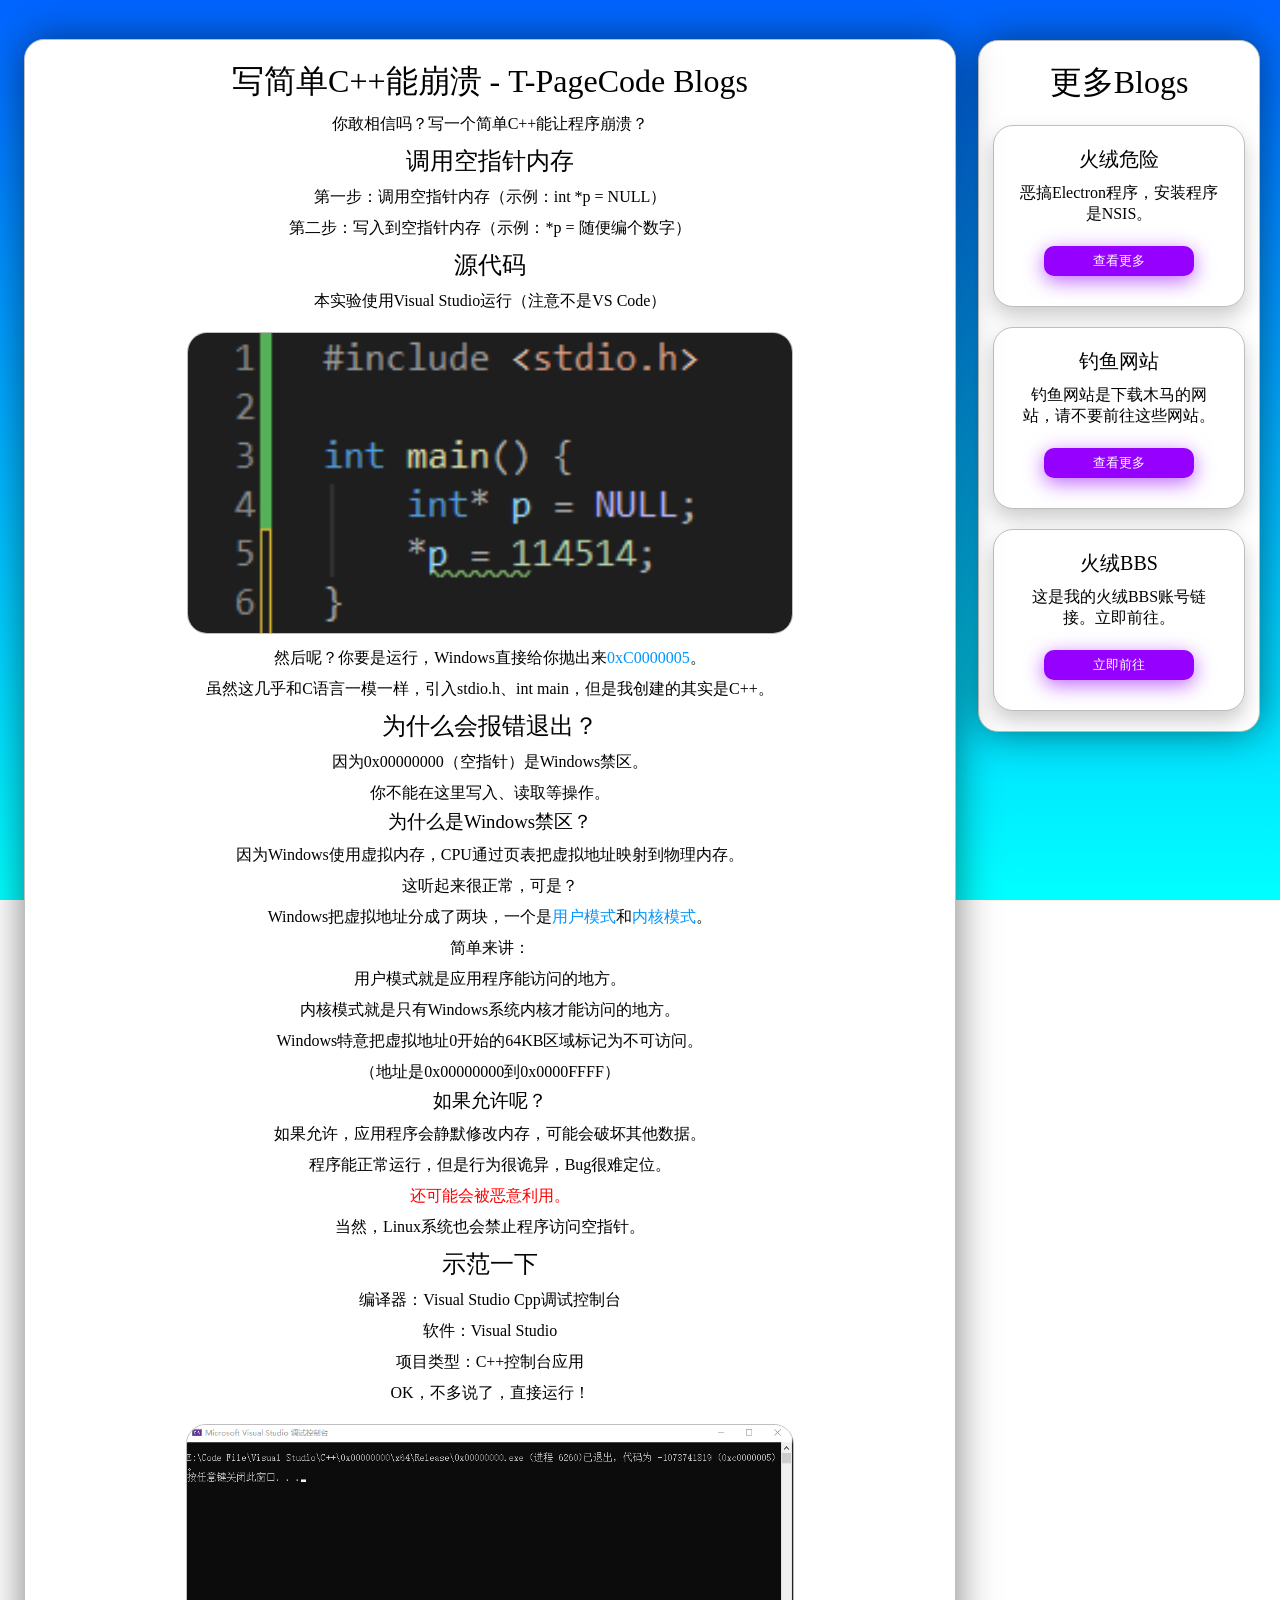
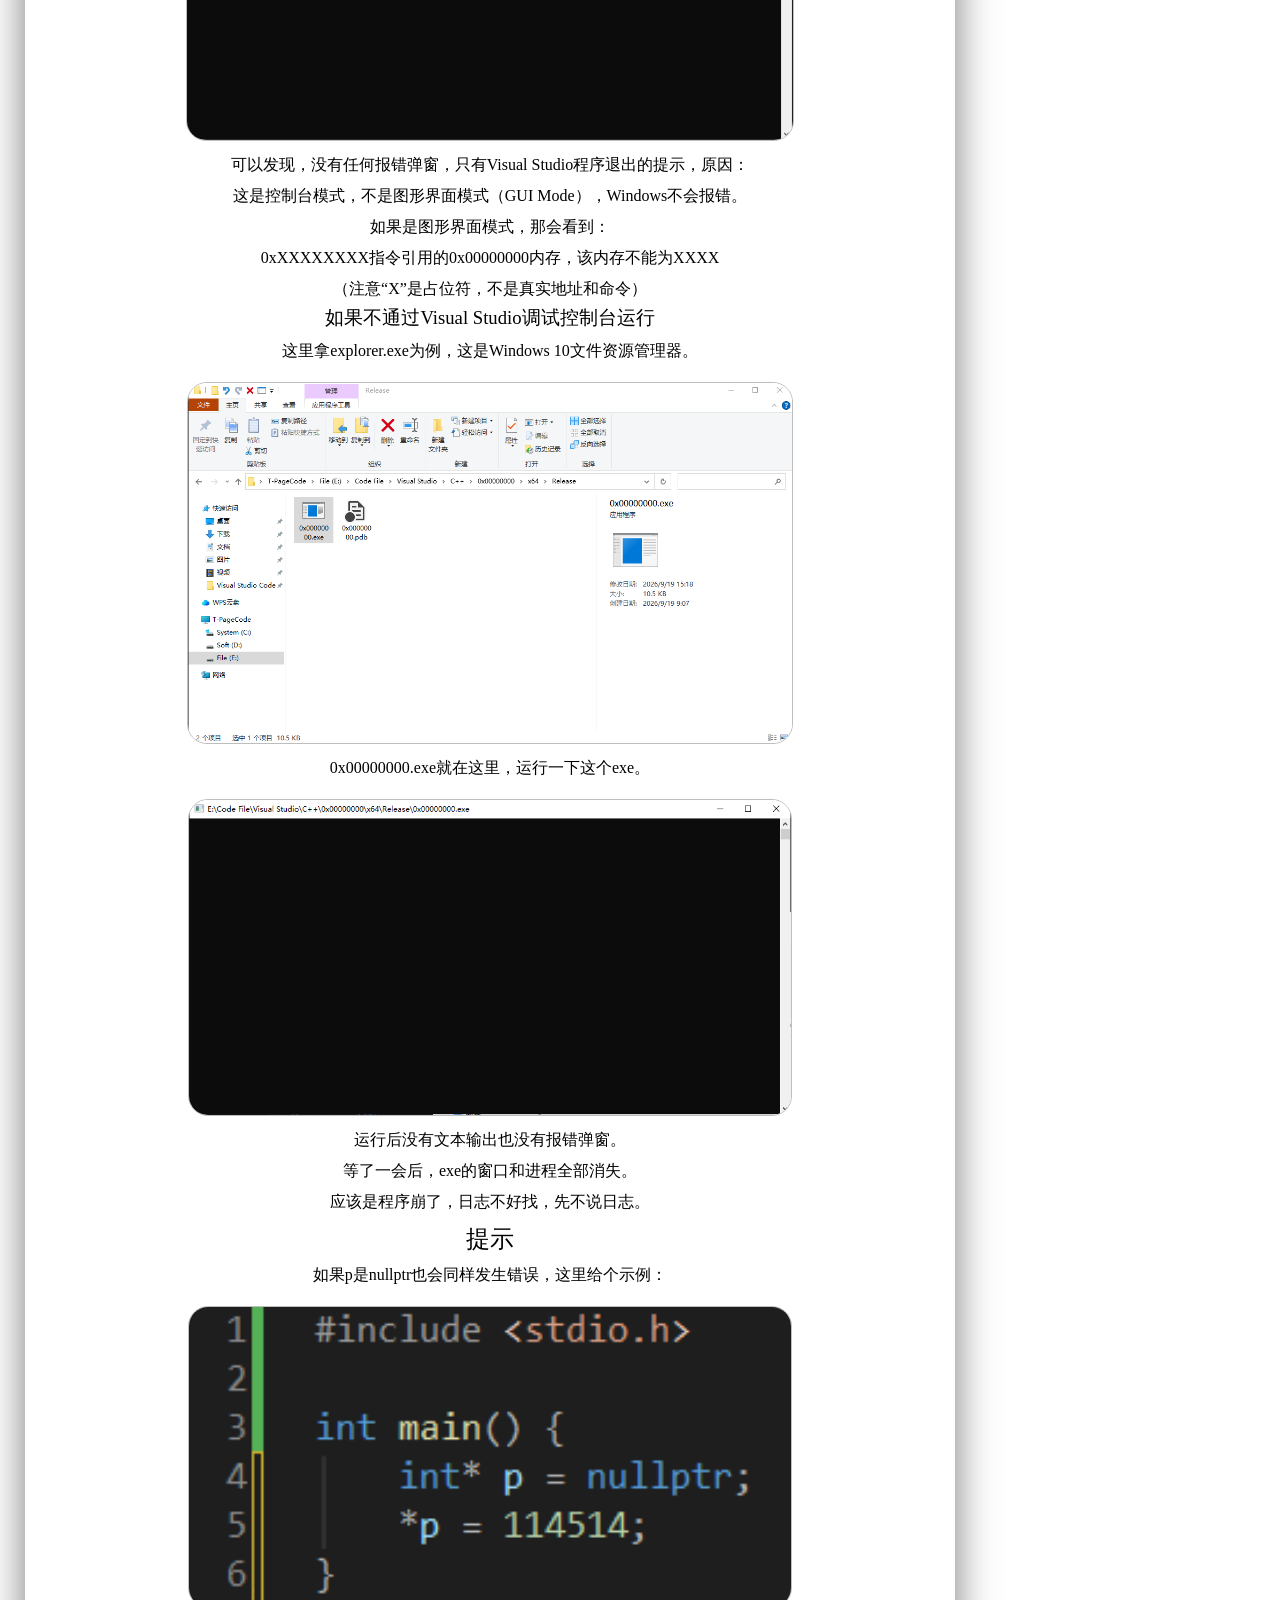
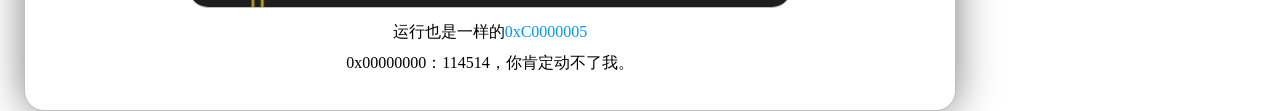
==== cppcrash/index.html @ 0d620164 "增加C++程序崩溃的Blog" ====
<!DOCTYPE html>
<html>
<head>
    <meta charset="UTF-8">
    <title>写一个简单C++能崩溃 - T-PageCode Blogs</title>
    <link rel="stylesheet" href="./index.css">
</head>
<body>
    <div id="black"></div>
    <div id="content">
        <h1>写简单C++能崩溃 - T-PageCode Blogs</h1>
        <p>你敢相信吗？写一个简单C++能让程序崩溃？</p>
        <h2>调用空指针内存</h2>
        <p>第一步：调用空指针内存（示例：int *p = NULL）</p>
        <p>第二步：写入到空指针内存（示例：*p = 随便编个数字）</p>
        <h2>源代码</h2>
        <p>本实验使用Visual Studio运行（注意不是VS Code）</p>
        <img src="./cppcode.png" style="height: 300px;">
        <p>然后呢？你要是运行，Windows直接给你抛出来<span>0xC0000005</span>。</p>
        <p>虽然这几乎和C语言一模一样，引入stdio.h、int main，但是我创建的其实是C++。</p>
        <h2>为什么会报错退出？</h2>
        <p>因为0x00000000（空指针）是Windows禁区。</p>
        <p>你不能在这里写入、读取等操作。</p>
        <h3>为什么是Windows禁区？</h3>
        <p>因为Windows使用虚拟内存，CPU通过页表把虚拟地址映射到物理内存。</p>
        <p>这听起来很正常，可是？</p>
        <p>Windows把虚拟地址分成了两块，一个是<span>用户模式</span>和<span>内核模式</span>。</p>
        <p>简单来讲：</p>
        <p>用户模式就是应用程序能访问的地方。</p>
        <p>内核模式就是只有Windows系统内核才能访问的地方。</p>
        <p>Windows特意把虚拟地址0开始的64KB区域标记为不可访问。</p>
        <p>（地址是0x00000000到0x0000FFFF）</p>
        <h3>如果允许呢？</h3>
        <p>如果允许，应用程序会静默修改内存，可能会破坏其他数据。</p>
        <p>程序能正常运行，但是行为很诡异，Bug很难定位。</p>
        <p style="color:red;">还可能会被恶意利用。</p>
        <p>当然，Linux系统也会禁止程序访问空指针。</p>
        <h2>示范一下</h2>
        <p>编译器：Visual Studio Cpp调试控制台</p>
        <p>软件：Visual Studio</p>
        <p>项目类型：C++控制台应用</p>
        <p>OK，不多说了，直接运行！</p>
        <img src="./vsrun.png" style="height: 315px;">
        <p>可以发现，没有任何报错弹窗，只有Visual Studio程序退出的提示，原因：</p>
        <p>这是控制台模式，不是图形界面模式（GUI Mode），Windows不会报错。</p>
        <p>如果是图形界面模式，那会看到：</p>
        <p>0xXXXXXXXX指令引用的0x00000000内存，该内存不能为XXXX</p>
        <p>（注意“X”是占位符，不是真实地址和命令）</p>
        <h3>如果不通过Visual Studio调试控制台运行</h3>
        <p>这里拿explorer.exe为例，这是Windows 10文件资源管理器。</p>
        <img src="./explorer.png" style="height: 360px;">
        <p>0x00000000.exe就在这里，运行一下这个exe。</p>
        <img src="./win10run.png" style="height: 315px;">
        <p>运行后没有文本输出也没有报错弹窗。</p>
        <p>等了一会后，exe的窗口和进程全部消失。</p>
        <p>应该是程序崩了，日志不好找，先不说日志。</p>
        <h2>提示</h2>
        <p>如果p是nullptr也会同样发生错误，这里给个示例：</p>
        <img src="./nullptr.png" style="height: 300px;">
        <p>运行也是一样的<span>0xC0000005</span></p>
        <p>0x00000000：114514，你肯定动不了我。</p>
    </div>
    <div id="more-blogs">
        <h1>更多Blogs</h1>
        <div class="blogs">
            <h1>火绒危险</h1>
            <p>恶搞Electron程序，安装程序是NSIS。</p>
            <button onclick="window.location.href='../hrd/index.html'">查看更多</button>
        </div>
        <div class="blogs">
            <h1>钓鱼网站</h1>
            <p>钓鱼网站是下载木马的网站，请不要前往这些网站。</p>
            <button onclick="window.location.href='../phishsite/index.html'">查看更多</button>
        </div>
        <div class="blogs">
            <h1>火绒BBS</h1>
            <p>这是我的火绒BBS账号链接。立即前往。</p>
            <button onclick="window.open('https://bbs.huorong.cn/home.php?mod=space&username=T-PageCode','hrbbs')">立即前往</button>
        </div>
    </div>
    <script>
        document.addEventListener("contextmenu",(e) => {
            e.preventDefault();
        })
        let titleTimeout = null;
        let pageTitle = document.title;
        const black = document.getElementById("black");
        document.addEventListener("visibilitychange",() => {
            clearTimeout(titleTimeout);
            if (document.hidden) {
                document.title = "咦？跑哪去了？";
            }
            else {
                document.title = "找到了！";
                titleTimeout = setTimeout(() => {
                    document.title = pageTitle;
                },2000)
            }
        })
        document.querySelectorAll("*").forEach((fe) => {
            fe.draggable = false;
            fe.target = "newpage";
        })
        document.querySelectorAll("#content img").forEach((e) => {
            e.onclick = () => {
                const clone = e.cloneNode();
                clone.className = "body-img";
                document.body.appendChild(clone);
                black.style.opacity = "1";
                black.style.pointerEvents = "auto";
                requestAnimationFrame(() => {
                    clone.classList.add("go");
                })
                black.onclick = () => {
                    clone.classList.remove("go");
                    black.style.opacity = "0";
                    black.style.pointerEvents = "none";
                    setTimeout(() => {
                        clone.remove();
                    },300)
                }
                clone.onclick = () => {
                    clone.classList.remove("go");
                    black.style.opacity = "0";
                    black.style.pointerEvents = "none";
                    setTimeout(() => {
                        clone.remove();
                    },300)
                }
            };
        });
    </script>
</body>
</html>
---- cppcrash/index.css ----
body{
    background: linear-gradient(180deg,rgb(0,100,255),rgb(0,255,255));
    background-attachment: fixed;
    user-select: none;
}
*{
    font-weight: 200;
    margin: 0;
    text-align: center;
    scrollbar-color: rgb(0,150,255) rgb(0,200,255);
}
h1{
    margin-top: 20px;
}
h2{
    margin-top: 10px;
}
h3,h4{
    margin-top: 5px;
}
p{
    margin-top: 10px;
}
span{
    color: rgb(0,150,255);
}
a{
    text-decoration: none;
    color: rgb(0,50,255);
    transition: color 0.3s ease;
}
a:hover{
    color: rgb(0,100,255);
}
a:active{
    color: rgb(0,150,255);
}
#content{
    position: absolute;
    top: 1675px;
    left: calc(50% - 150px);
    transform: translate(-50%,-50%);
    background-color: white;
    width: calc(100% - 350px);
    height: 3270px;
    border-radius: 20px;
    border: 1px solid rgb(190,190,190);
    filter: drop-shadow(0 0 20px rgba(0,0,0,0.5));
    transition: border-color 0.3s ease,
    filter 0.3s ease;
    z-index: 1;
}
#content:hover{
    border-color: rgb(50,0,255);
    filter: drop-shadow(0 15px 20px rgba(50,0,255,0.7));
}
#content img{
    border-radius: 20px;
    border: 1px solid rgb(190,190,190);
    margin-top: 20px;
    cursor: pointer;
    z-index: 1;
    transition: transform 0.3s ease;
}
#more-blogs{
    position: absolute;
    top: 40px;
    right: 20px;
    width: 280px;
    height: 690px;
    background-color: white;
    border: 1px solid rgb(190,190,190);
    border-radius: 20px;
    filter: drop-shadow(0 0 20px rgba(0,0,0,0.5));
    transition: border-color 0.3s ease,
    filter 0.3s ease;
}
#more-blogs:hover{
    border-color: rgb(50,0,255);
    filter: drop-shadow(0 15px 20px rgba(50,0,255,0.7));
}
.blogs{
    display: flex;
    flex-direction: column;
    width: 250px;
    height: 180px;
    background-color: rgb(255,255,255);
    border: 1px solid rgb(190,190,190);
    border-radius: 20px;
    filter: drop-shadow(0 10px 10px rgba(0,0,0,0.2));
    transition: filter 0.3s ease,
    border-color 0.3s ease;
    margin-top: 20px;
    margin-left: auto;
    margin-right: auto;
}
.blogs:hover{
    filter: drop-shadow(0 15px 20px rgb(150,0,255,0.3));
    border-color: rgb(150,0,255);
}
.blogs h1{
    font-size: 20px;
    font-weight: 400;
}
.blogs p{
    margin: 10px auto;
    width: 80%;
}
.blogs button{
    position: absolute;
    top: 75%;
    left: 50%;
    transform: translate(-50%,-50%);
    width: 150px;
    height: 30px;
    background-color: rgb(150,0,255);
    border: none;
    border-radius: 10px;
    color: white;
    filter: drop-shadow(0 5px 10px rgb(150,0,255,0.6));
    transition: filter 0.3s ease,
    background-color 0.3s ease;
}
.blogs button:hover{
    filter: drop-shadow(0 10px 10px rgb(120,0,255,0.6));
    background-color: rgb(120,0,255);
}
.blogs button:active{
    filter: drop-shadow(0 10px 10px rgb(90,0,255,0.6));
    background-color: rgb(90,0,255);
}
#black{
    position: fixed;
    top: 0;
    left: 0;
    background-color: rgb(0,0,0,0.6);
    width: 100vw;
    height: 100vh;
    opacity: 0;
    transition: opacity 0.3s ease;
    z-index: 2;
    pointer-events: none;
}
.body-img{
    position: fixed;
    top: 50%;
    left: 50%;
    transform: translate(-50%,-50%) scale(0);
    z-index: 3;
    border-radius: 20px;
    cursor: pointer;
    transition: transform 0.3s ease;
}
.body-img.go{
   transform: translate(-50%,-50%) scale(2);
}
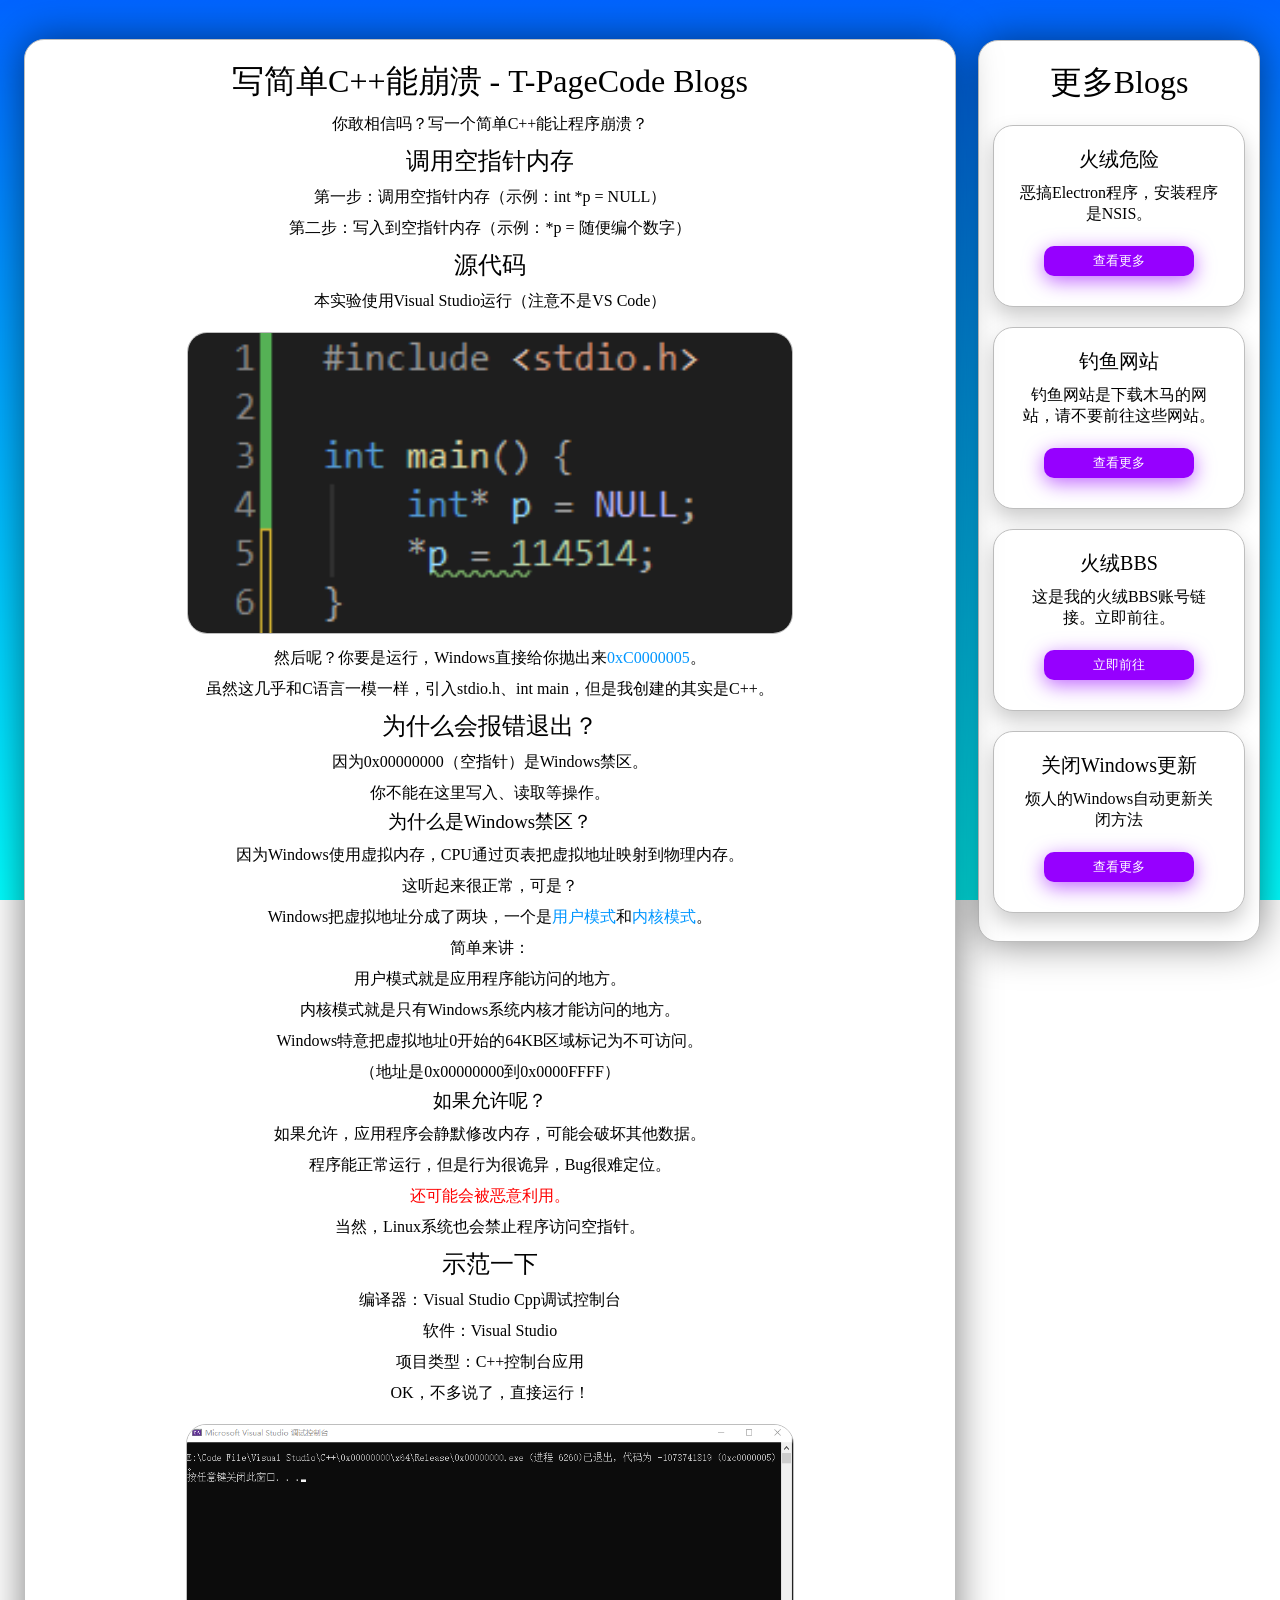
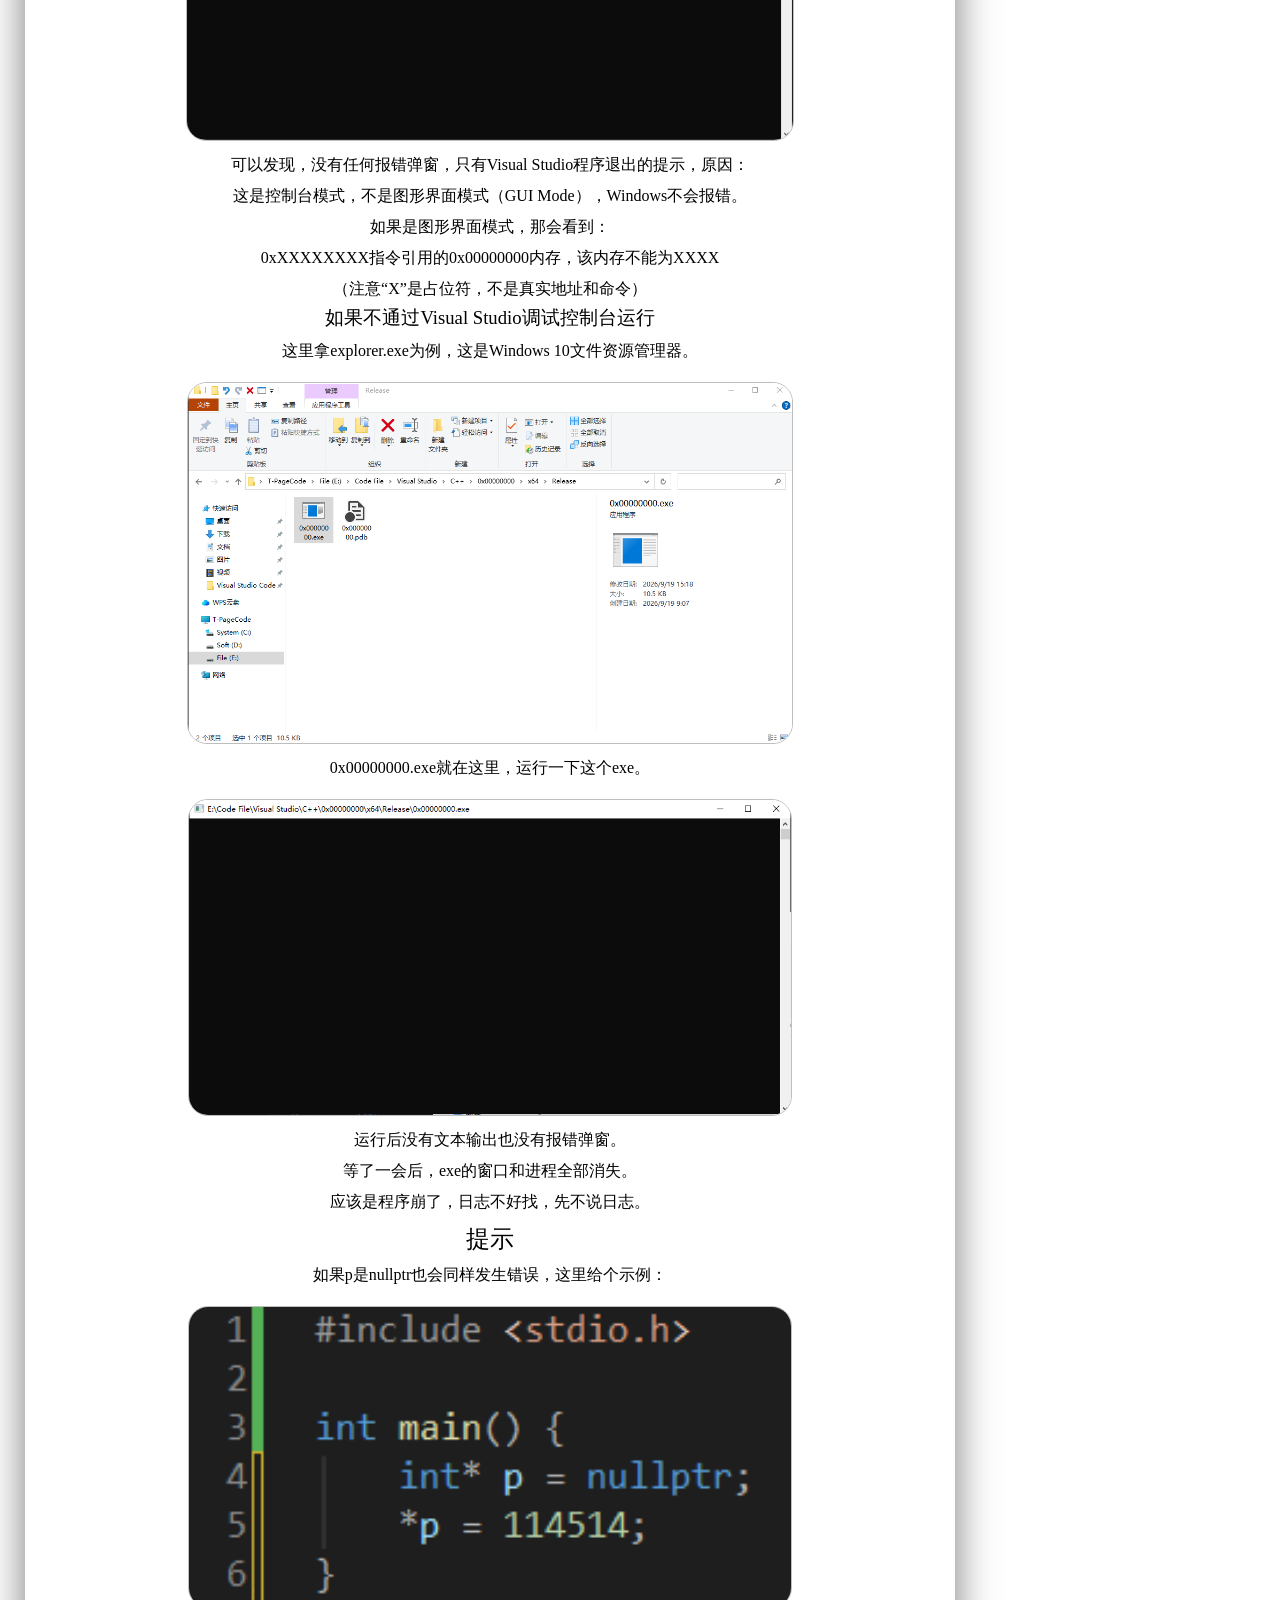
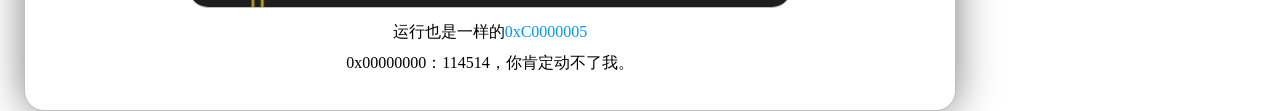
==== commit 9b15bda8: "增加关闭Windows更新的Blog" ====
--- a/cppcrash/index.html
+++ b/cppcrash/index.html
@@ -77,6 +77,11 @@
             <p>这是我的火绒BBS账号链接。立即前往。</p>
             <button onclick="window.open('https://bbs.huorong.cn/home.php?mod=space&username=T-PageCode','hrbbs')">立即前往</button>
         </div>
+        <div class="blogs">
+            <h1>关闭Windows更新</h1>
+            <p>烦人的Windows自动更新关闭方法</p>
+            <button onclick="window.location.href='./cppcrash/index.html'">查看更多</button>
+        </div>
     </div>
     <script>
         document.addEventListener("contextmenu",(e) => {
--- a/cppcrash/index.css
+++ b/cppcrash/index.css
@@ -67,7 +67,7 @@
     top: 40px;
     right: 20px;
     width: 280px;
-    height: 690px;
+    height: 900px;
     background-color: white;
     border: 1px solid rgb(190,190,190);
     border-radius: 20px;
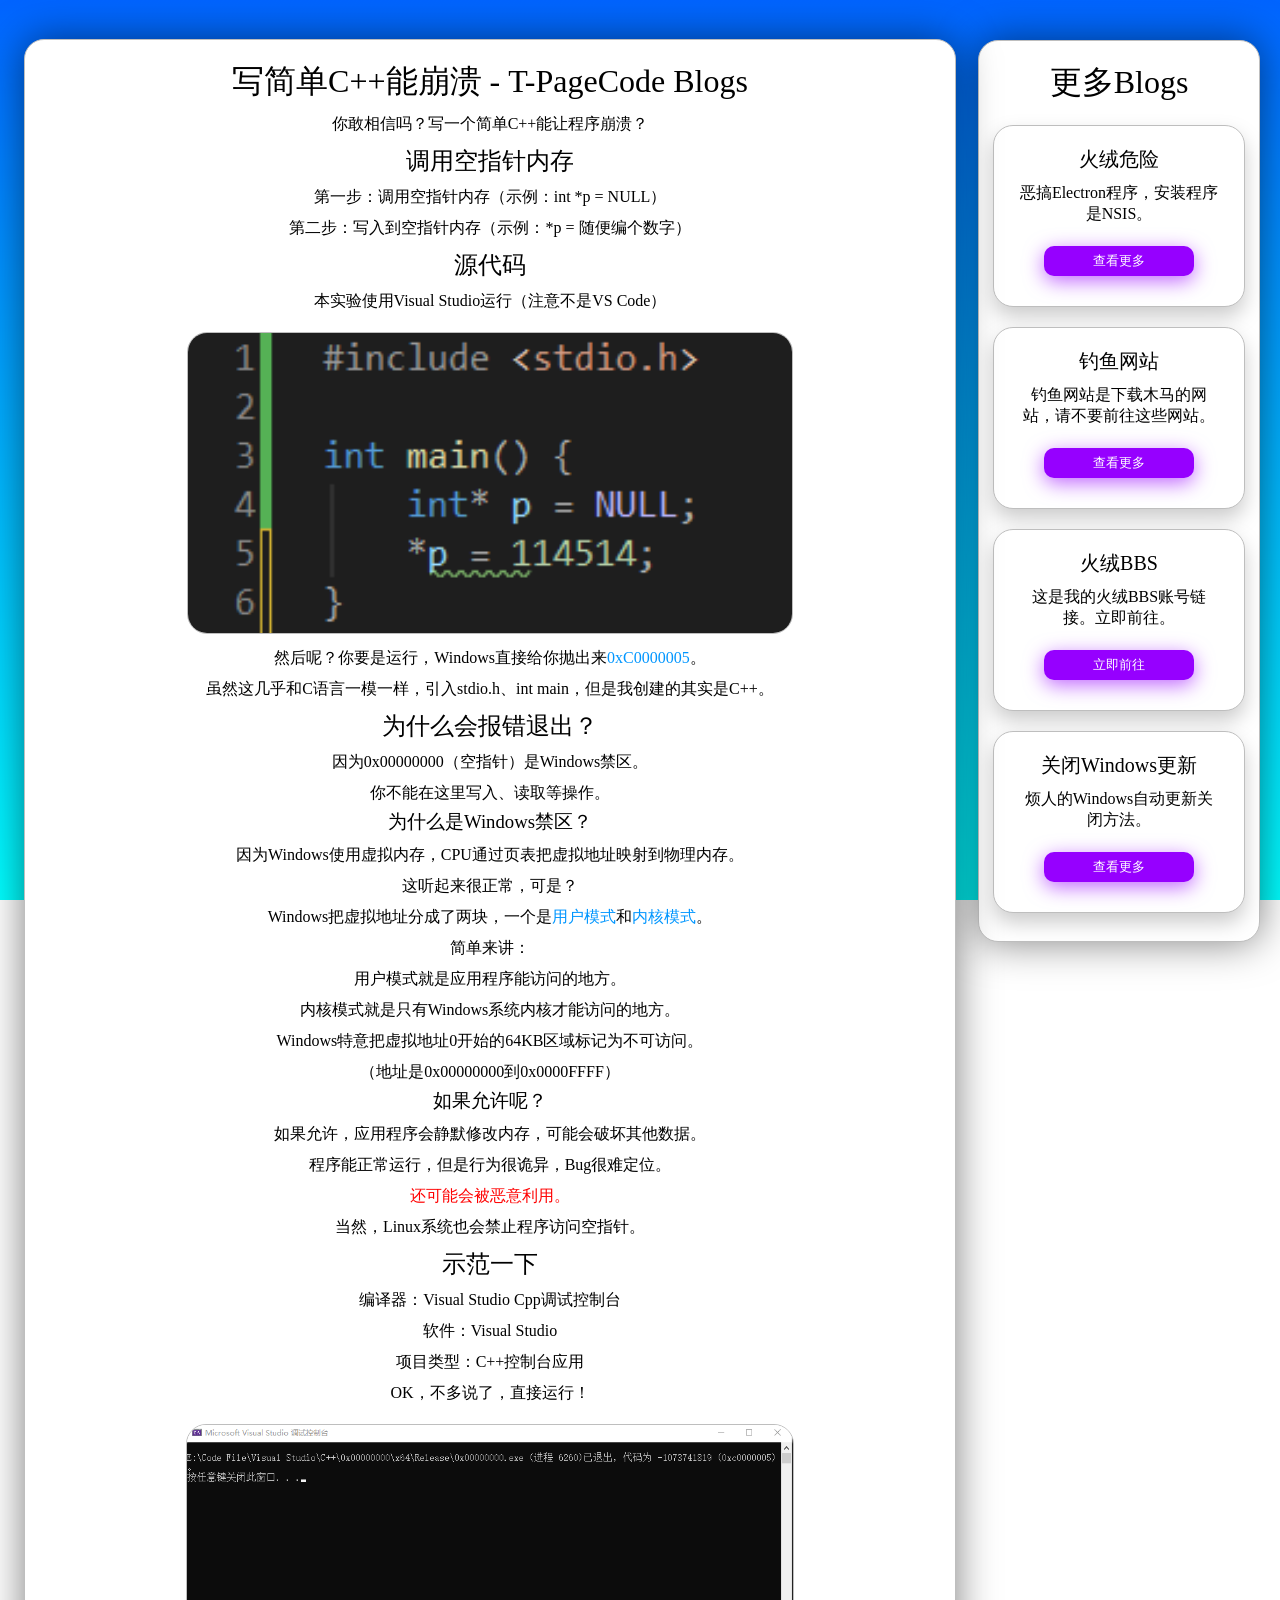
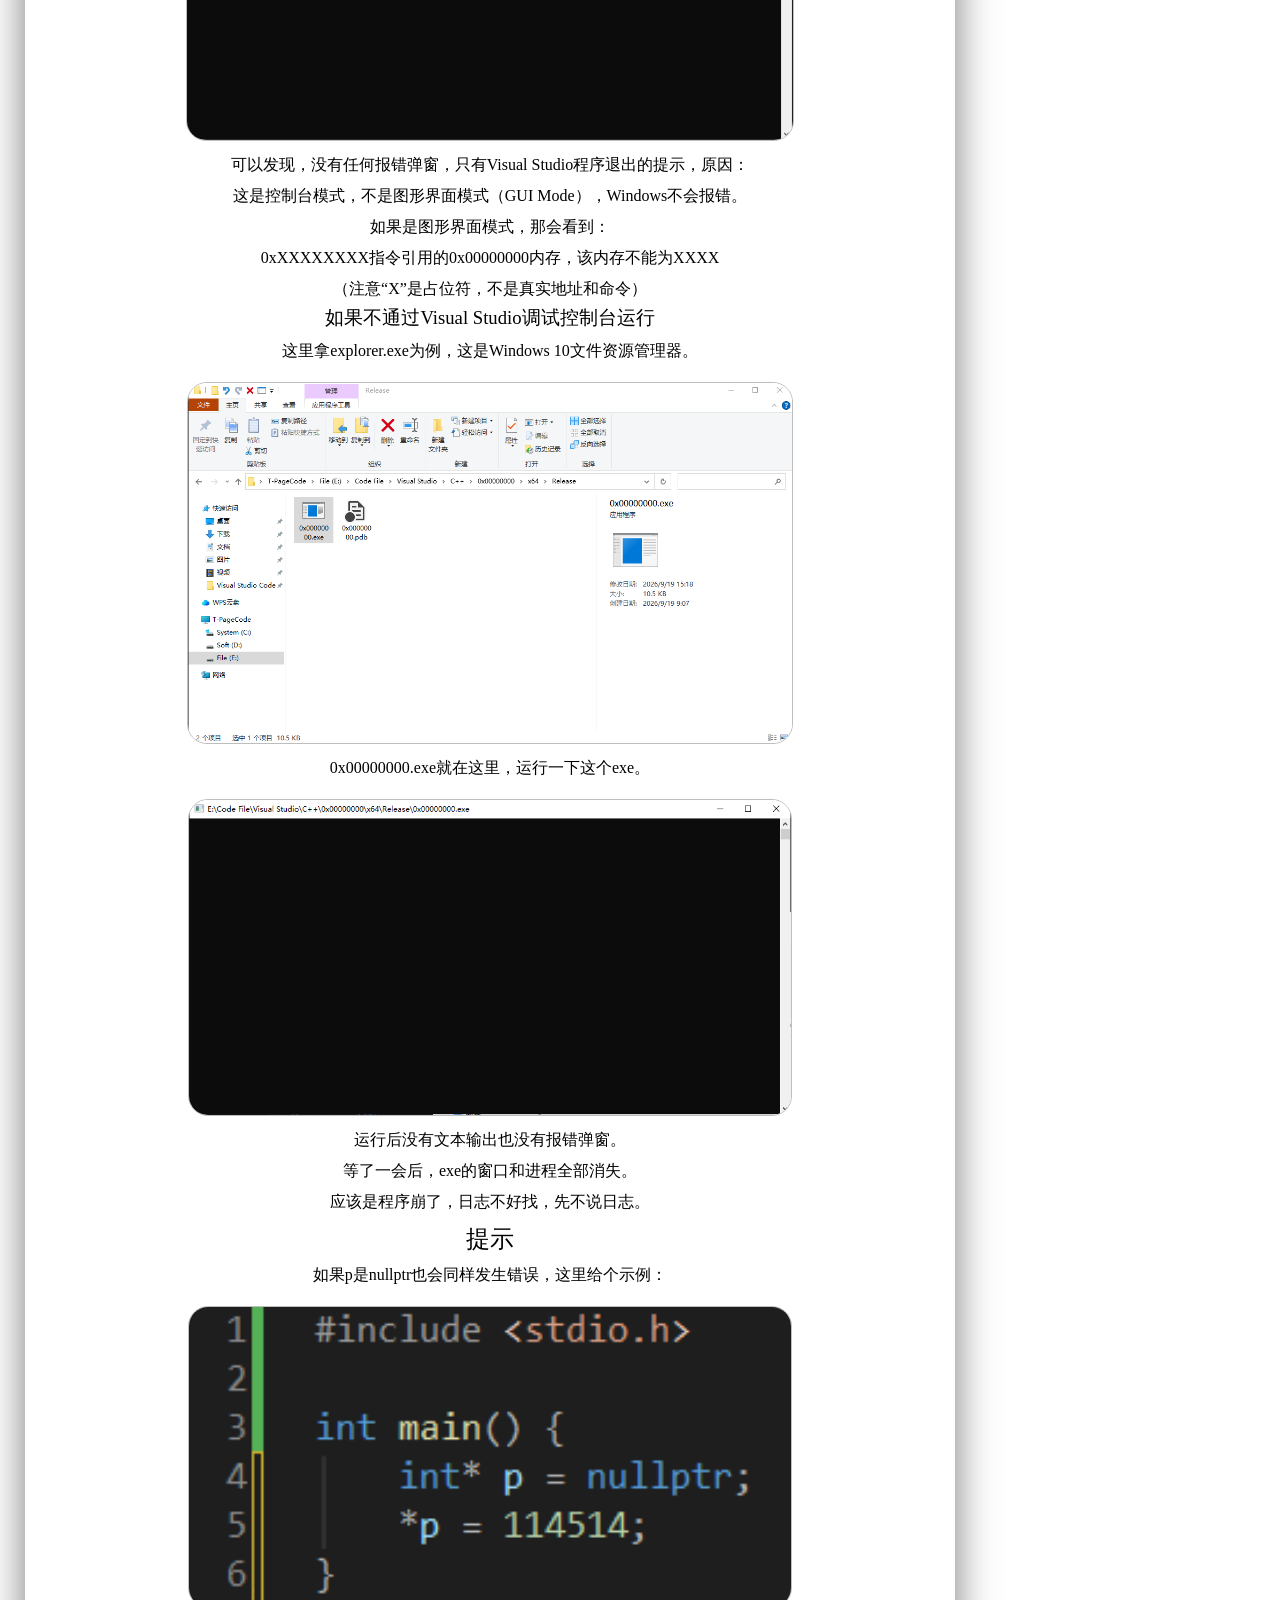
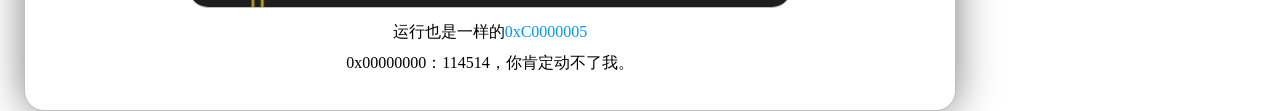
==== commit 6cce321a: "修复一些Bug" ====
--- a/cppcrash/index.html
+++ b/cppcrash/index.html
@@ -79,8 +79,8 @@
         </div>
         <div class="blogs">
             <h1>关闭Windows更新</h1>
-            <p>烦人的Windows自动更新关闭方法</p>
-            <button onclick="window.location.href='./cppcrash/index.html'">查看更多</button>
+            <p>烦人的Windows自动更新关闭方法。</p>
+            <button onclick="window.location.href='../stopwinupdate/index.html'">查看更多</button>
         </div>
     </div>
     <script>
